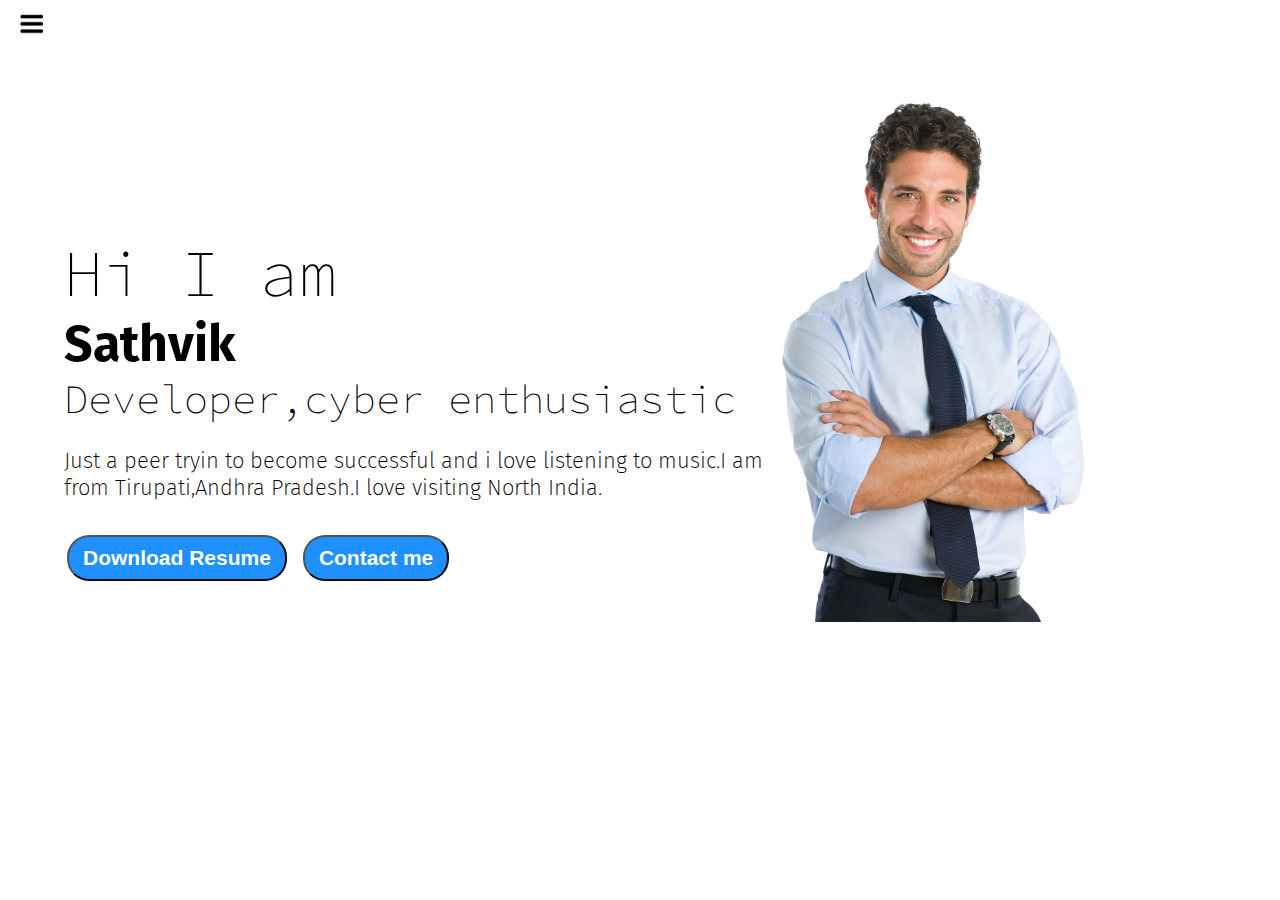
==== index.html @ 86e07be2 "second commit" ====
<!DOCTYPE html>
<html lang="en">
<head>
    <meta charset="UTF-8">
    <meta http-equiv="X-UA-Compatible" content="IE=edge">
    <meta name="viewport" content="width=device-width, initial-scale=1.0">
    <title>Sathvik-home</title>
    <link rel="stylesheet" href="style.css">
</head>
<body>
    <div class="site">
        <div class="sidebar sidebarGo">
            
            <nav>
                <ul>
                    <li><a href="/portfolio.html">Home</a></li>
                    <li><a href="/About.html">About</a></li>
                    <li><a href="/Honors.html">Honors</a></li>
                    <li><a href="/connect.html">Connect</a></li>
                    <li><a href="/contact.html">Contact </a></li>
                </ul>
            </nav>
        </div>
        <div class="main">
            <div class="hamburger">
                <img class="ham" src="ham.png" alt="view side bar" width="23">
                <img class="cross" src="cross.png" alt="cross" width="23">
            </div>
            <div class="info">
                <div class="devinfo">
                    <div class="hello">Hi I am </div>
                    <div class="name">Sathvik</div>
                    <div class="abtme">Developer,cyber enthusiastic</div>
                    <div class="moreabout">Just a peer tryin to become successful and i love listening to music.I am from Tirupati,Andhra Pradesh.I love visiting North India.</div>
                    <div class="buttons">
                        <a href="my resume.jpg" target="_blank"><button class="btn">Download Resume</button></a>
                        <a href="contact.html"><button class="btn" >Contact me</button></a>
                    </div>

                </div>
                <div class="devpic"><img src="devpic.png" alt="Sathvik"></div>

            </div>
        </div>
    </div>
    
<script src="script.js"></script>
    
</body>
</html>
---- style.css ----
@import url('https://fonts.googleapis.com/css2?family=Source+Code+Pro:wght@300&family=Teko:wght@500&display=swap');
@import url('https://fonts.googleapis.com/css2?family=Fira+Sans&family=Source+Code+Pro:wght@300&family=Teko:wght@500&display=swap');

*{
    FONT-WEIGHT: 200;
    margin: 0;
    padding: 0;
}

.sidebar{
    background-color: rgb(223, 218, 218);
    position: absolute;
    height: 100vh;
    font-family: 'Fira Sans', sans-serif;
    transition: transform 0.3s ease-in;
}

.sidebar nav{
    padding: 0px;
}

.sidebar nav li{
    list-style: none;
    font-size: 30px;
    padding: 30px;
    
}
.sidebar nav li a{
    text-decoration: none;
    color: black;
}

.main{
width: 90vw;


}

.site{
    display: flex;
    font-family: 'Roboto Mono', monospace;
}

.info{
    height: 68vh;
    width: 80vw;
    margin: 100px auto;
    
    display: flex;
    justify-content: space-around;
}

.devinfo{
    display: flex;
    flex-direction:column ;
    justify-content: center;
    font-family: 'Source Code Pro', monospace;
}

.devpic img{
    height: 58vh;
}

.hello{
    font-size: 65px;

}

.name{
    font-size: 50px;
    font-weight: bold;
    font-family: 'Fira Sans', sans-serif;
    

}

.abtme{
    font-size: 40px;
    
}
.moreabout{
    font-size: 22px;
    font-family: 'Fira Sans', sans-serif;
    margin-top: 23px;
    
}
.buttons{
    margin-top: 34px;
}
.btn{
    padding: 9px 14px;
    border-radius: 22px;
    color: white;
    background-color: dodgerblue;
    font-weight: bold;
    font-size: 21px;
    margin: 0 3px;
    cursor: pointer;
}
.btn-sm{
font-size: 14px;
padding: 10px 19px;
margin: 12px 0;
}
.btn:hover{
    background-color: white;
    color: dodgerblue;

}
.contactform{
    padding: 0 34px;
    padding-top: 144px;
    font-family: 'Fira Sans', sans-serif;
    padding-top: 144px;
    
}
.contactform h1{
    font-family: 'Source Code Pro', monospace;
   padding: 12px 0;
}
.contactform form div{
    padding: 10px 0;
    display: flex;
    flex-direction: column;
}
.contactform form div input{
    width: 26vw;
    border-radius: 5px;
    margin: 6px 0 0 0;
    padding: 3px;
}

#emailHelp{
    font-size: 11 px;
    color: midnightblue;
    margin: 0 5px;
    padding: 3px 0;
}
#form-check{
    flex-direction: row;

}
#form-check input{
    width: 24px;
    margin: 3px 0;

}
.honor{
    text-align: center;
    padding-top: 300px;
 

}
.honor1{
    font-family: 'Fira Sans', sans-serif;
    color: dodgerblue;
    
    
}
.description1{
    font-family: 'Source Code Pro', monospace;
    color: dodgerblue;
    padding: 20px;
}
.h1{
    font-family: 'Fira Sans', sans-serif;
    margin: 23px;
}
.P{
    font-family: 'Source Code Pro', monospace;
}
.intro{
    margin-left: 50px;
    margin-top: 80px;
}
.intro h2{
    font-family: 'Fira Sans', sans-serif;
    margin: 12px;

}
.intro p{
    font-family: 'Source Code Pro', monospace;
    margin: 12px;
}
.skillcontainer{
    padding: 12px;
    
}
.skillitem{
    display: flex;
    align-items: center;
    font-weight: 900;
}
.skill{
    width: 265px;
    height: 6px;
    background-color: dodgerblue;
    border: 2px solid black;
}
.hundred{
    width: 265px;
}
.fifty{
    width: 132px;
}
.t5{
    width: 66px;
}
.hamburger{
    position: absolute;
    cursor: pointer;
    top: 10px;
    left: 10px;
}
.sidebarGo{
    transform: translate(-443px,0px);
   position: absolute;

}
.cross{
    margin-left:130px ;
    margin-top: 2px;
}
.ham{
    margin-top: 2px;
    margin-left: 10px;
}
.socials{
    text-align: center;
    padding-left: 180px;
    padding-top: 180px;
    color: dodgerblue;
}
.email{
    margin-left: 250px;
    padding: 100px;
}
@media (max-width: 850px) { 
    .buttons{
        font-size: 6px;
    }
   .devpic{
       display: none;
   }
    .intro ,  .contactform {
        margin: 50px 8px;
    }
    .main{
        margin-left: 40px;
    }
    .socials{
        padding: 2px;
    }
    .email{
       margin-left: 0%;
    }
    .email img{
        width: 80px;
    }
 }
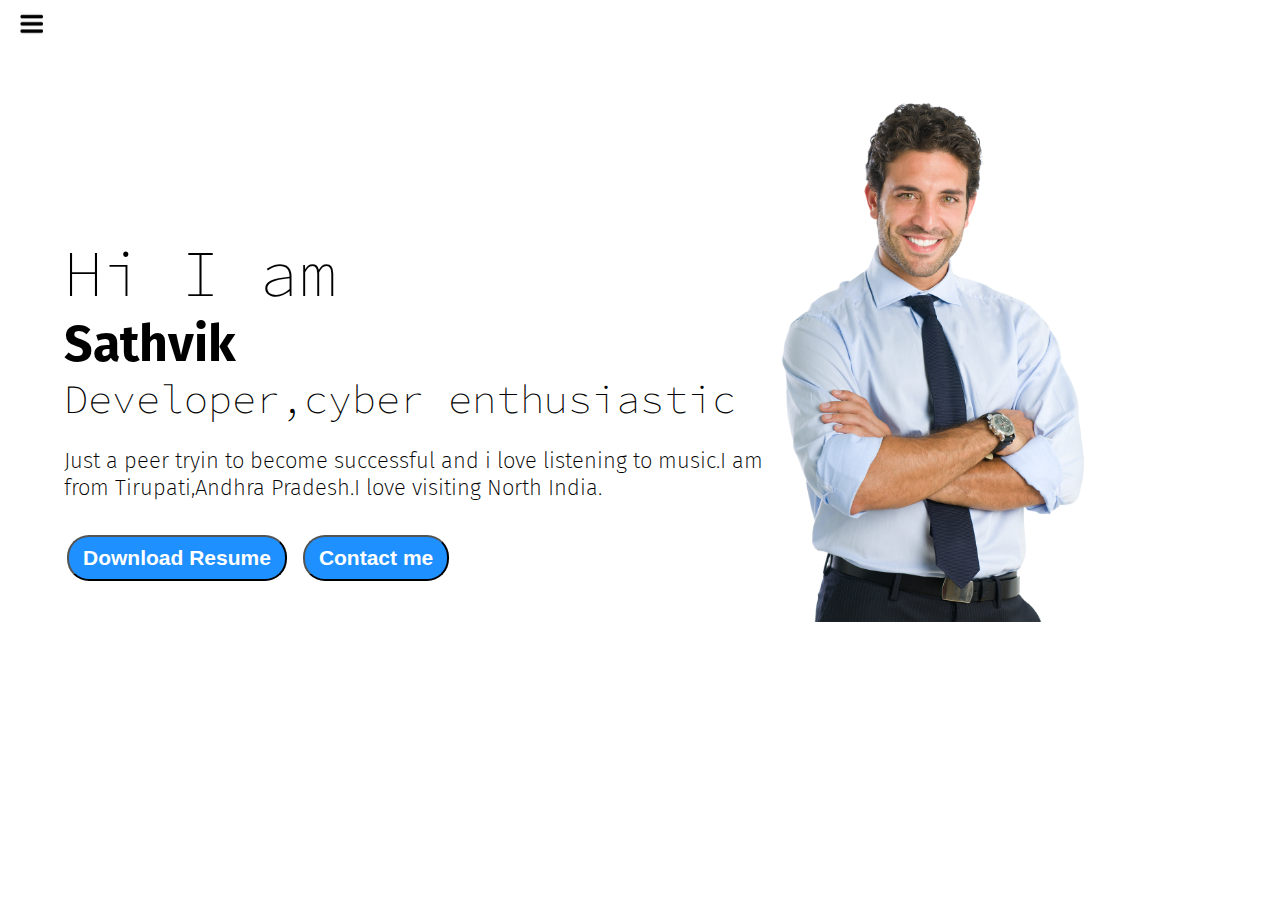
==== commit 62712e3f: "Fourth commit" ====
--- a/index.html
+++ b/index.html
@@ -13,11 +13,11 @@
             
             <nav>
                 <ul>
-                    <li><a href="/portfolio.html">Home</a></li>
+                    <li><a href="/index.html">Home</a></li>
                     <li><a href="/About.html">About</a></li>
                     <li><a href="/Honors.html">Honors</a></li>
                     <li><a href="/connect.html">Connect</a></li>
-                    <li><a href="/contact.html">Contact </a></li>
+                    <li><a href="/Contact.html">Contact </a></li>
                 </ul>
             </nav>
         </div>
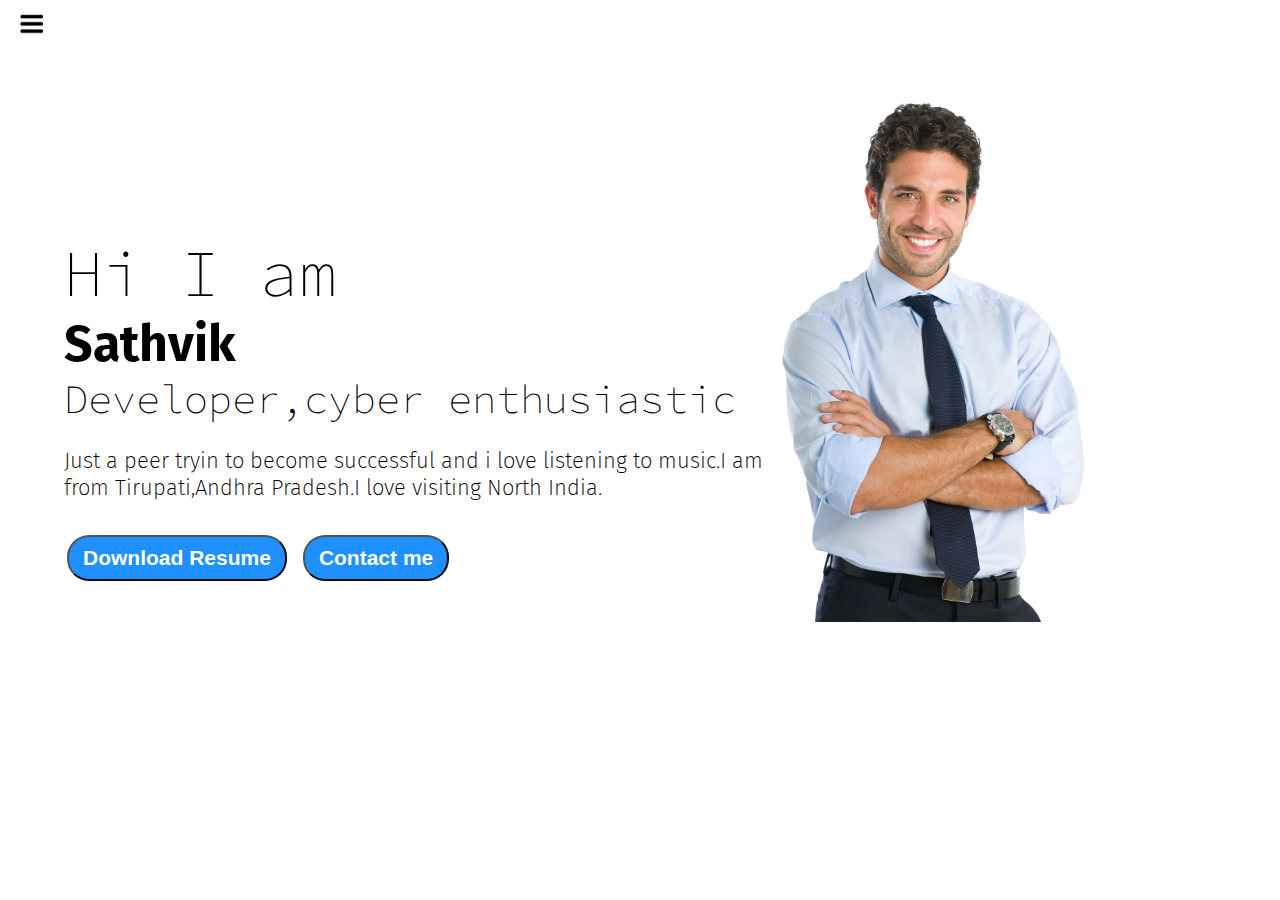
==== commit fadb791e: "Update index.html" ====
--- a/index.html
+++ b/index.html
@@ -13,11 +13,11 @@
             
             <nav>
                 <ul>
-                    <li><a href="/index.html">Home</a></li>
-                    <li><a href="/About.html">About</a></li>
-                    <li><a href="/Honors.html">Honors</a></li>
-                    <li><a href="/connect.html">Connect</a></li>
-                    <li><a href="/Contact.html">Contact </a></li>
+                    <li><a href="https://sathvikkuna.github.io/Portfolio/">Home</a></li>
+                    <li><a href="https://sathvikkuna.github.io/About/">About</a></li>
+                    <li><a href="https://sathvikkuna.github.io/Honors/">Honors</a></li>
+                    <li><a href="https://sathvikkuna.github.io/Connect/">Connect</a></li>
+                    <li><a href="https://sathvikkuna.github.io/Contact/">Contact </a></li>
                 </ul>
             </nav>
         </div>
@@ -47,4 +47,4 @@
 <script src="script.js"></script>
     
 </body>
-</html>+</html>
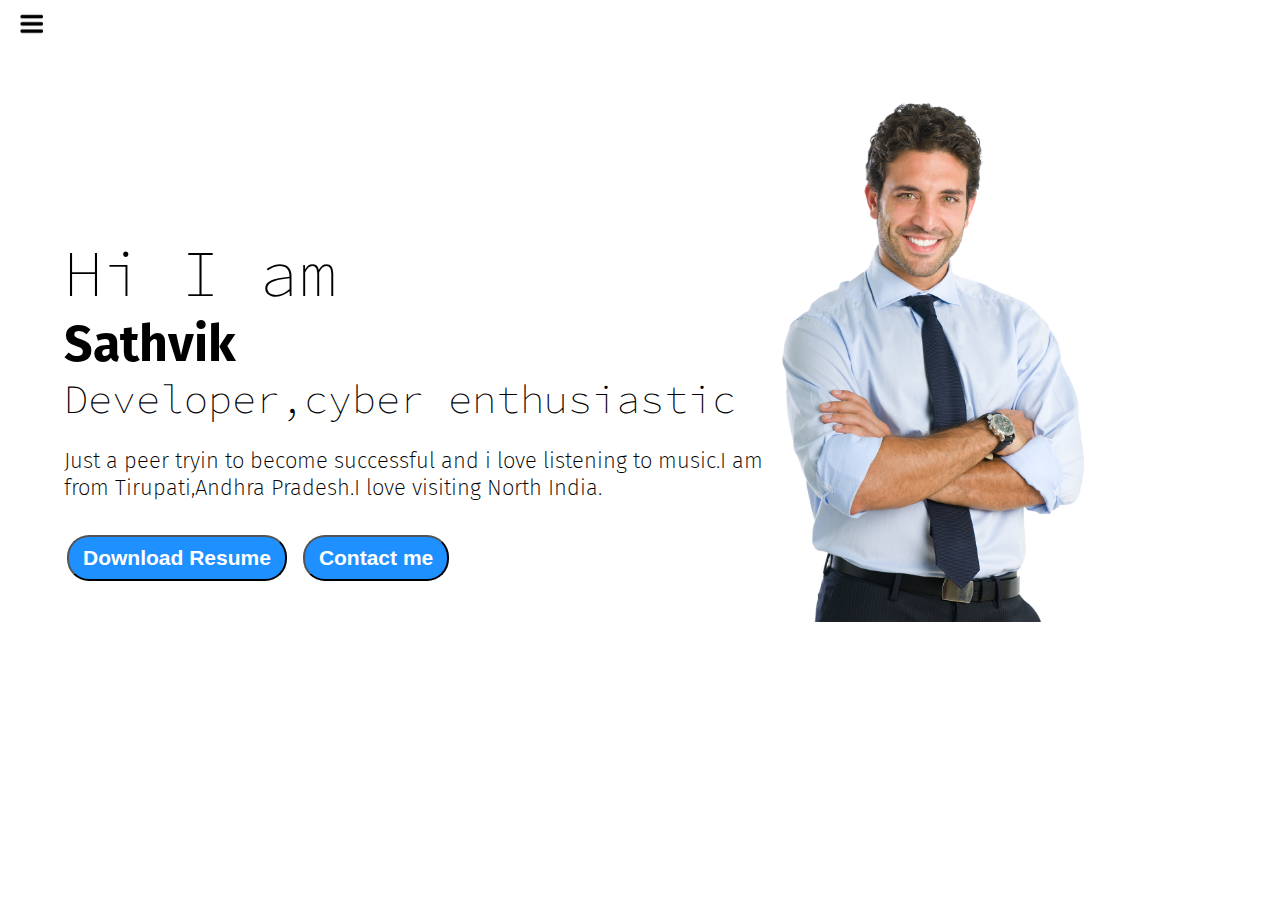
==== commit c0697986: "Update index.html" ====
--- a/index.html
+++ b/index.html
@@ -34,7 +34,7 @@
                     <div class="moreabout">Just a peer tryin to become successful and i love listening to music.I am from Tirupati,Andhra Pradesh.I love visiting North India.</div>
                     <div class="buttons">
                         <a href="my resume.jpg" target="_blank"><button class="btn">Download Resume</button></a>
-                        <a href="contact.html"><button class="btn" >Contact me</button></a>
+                        <a href="https://sathvikkuna.github.io/Contact/"><button class="btn" >Contact me</button></a>
                     </div>
 
                 </div>
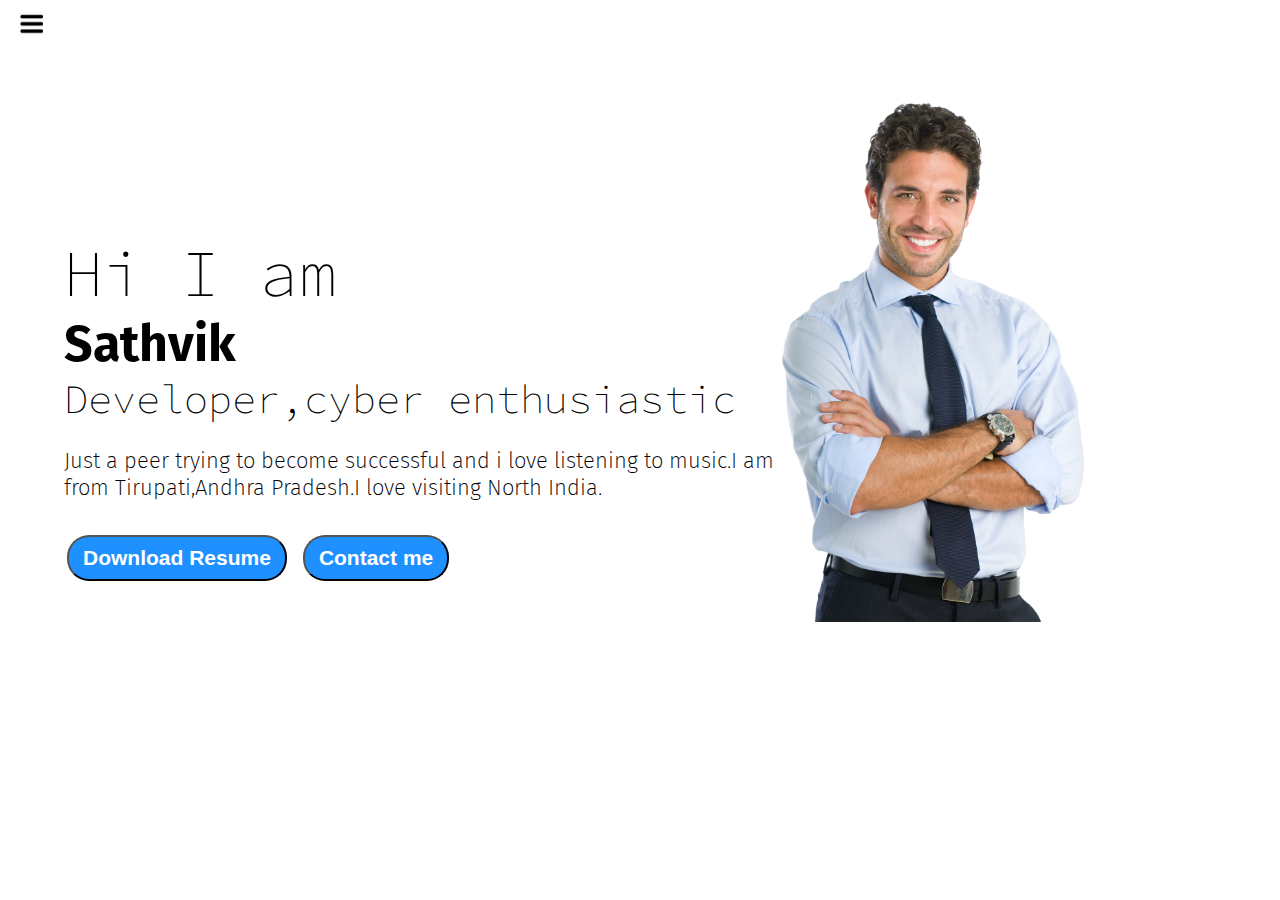
==== commit f15a1a9b: "Update index.html" ====
--- a/index.html
+++ b/index.html
@@ -31,7 +31,7 @@
                     <div class="hello">Hi I am </div>
                     <div class="name">Sathvik</div>
                     <div class="abtme">Developer,cyber enthusiastic</div>
-                    <div class="moreabout">Just a peer tryin to become successful and i love listening to music.I am from Tirupati,Andhra Pradesh.I love visiting North India.</div>
+                    <div class="moreabout">Just a peer trying to become successful and i love listening to music.I am from Tirupati,Andhra Pradesh.I love visiting North India.</div>
                     <div class="buttons">
                         <a href="my resume.jpg" target="_blank"><button class="btn">Download Resume</button></a>
                         <a href="https://sathvikkuna.github.io/Contact/"><button class="btn" >Contact me</button></a>
